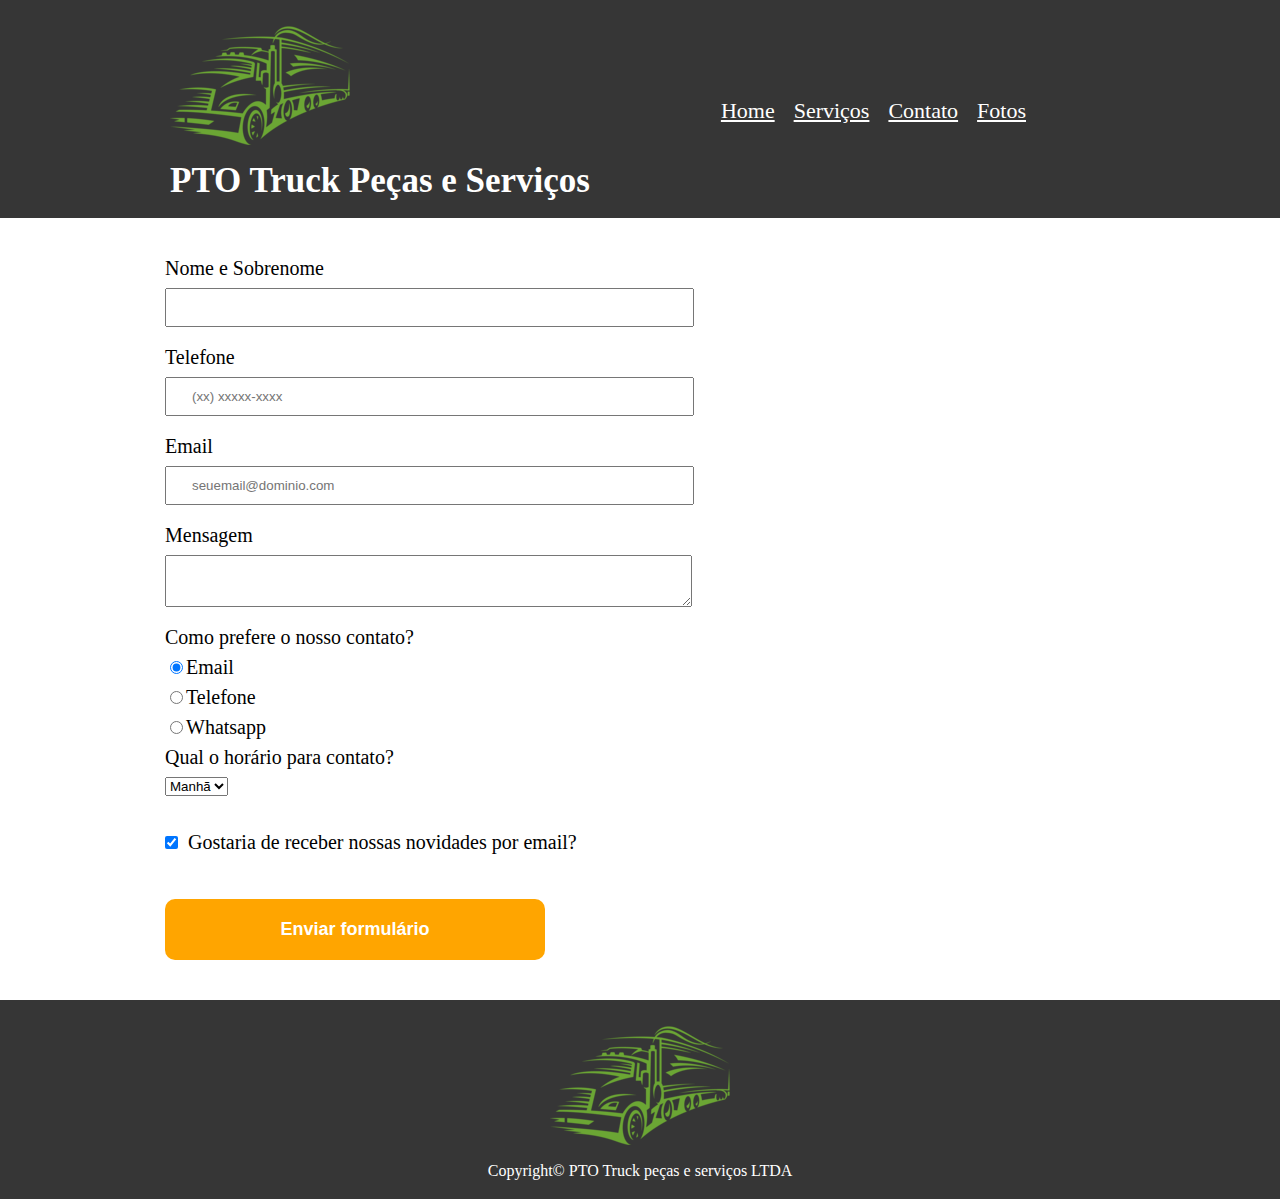
==== contato.html @ 8f792637 "estilo do botão enviar alterado" ====
<!DOCTYPE html>
<html lang="pt-br">
    <head>
        <meta charset="UTF-8">
        <title>PTO Truck</title>
        <link rel="stylesheet" href="css\reset.css">
        <link rel="stylesheet" type="text/css" href="css\contato.css">
    </head>
    <body>
        <header>
            <div id="titulo"> 
                <img src="imagens\logo.png" alt="logo da pto truck">
                <h1>PTO Truck Peças e Serviços</h1>
                <nav>
                    <ul>
                        <li><a href="index.html">Home</a></li>
                        <li><a href="serviços.html">Serviços</a></li>
                        <li><a href="contato.html">Contato</a></li>
                        <li><a href="fotos.html">Fotos</a></li>
                    </ul>
                </nav>
            </div>
        </header>
        <main>
            <form>
                <label for="nomesobrenome">Nome e Sobrenome</label>
                <input type="text" id="nomesobrenome" class="input-padrao" required>

                <label for="telefone">Telefone</label>
                <input type="tel" id="telefone" class="input-padrao" required placeholder="(xx) xxxxx-xxxx">

                <label for="email">Email</label>
                <input type="email" id="email" class="input-padrao"required placeholder="seuemail@dominio.com">

                <label for="mensagem">Mensagem</label>
                <textarea cols="70" lows="10" id="mensagem" class="input-padrao"></textarea required>

                <fieldset>
                    <legend>Como prefere o nosso contato?</legend>
                    <label for="email-radio"><input type="radio" id="email-radio" name="contato" required checked>Email</label>

                    <label for="telefone-radio"><input type="radio" id="telefone-radio" name="contato" required>Telefone</label>

                    <label for="whatsapp-radio"><input type="radio" id="whatsapp-radio" name="contato" required>Whatsapp</label>
                </fieldset>

                <fieldset>
                    <legend>Qual o horário para contato?</legend>
                    <select>
                        <option>Manhã</option>
                        <option>Tarde</option>
                        <option>Noite</option>
                    </select>
                </fieldset>
                <label><input type="checkbox" class="checkbox"  checked>Gostaria de receber nossas novidades por email?</label>
                <input type="submit" class="enviar" value="Enviar formulário">
            </form>
        </main>
        <footer>
            <img src="imagens\logo.png" alt="logo da pto truck">
            <p>Copyright&copy; PTO Truck peças e serviços LTDA</p>
        </footer>
    </body>
</html>
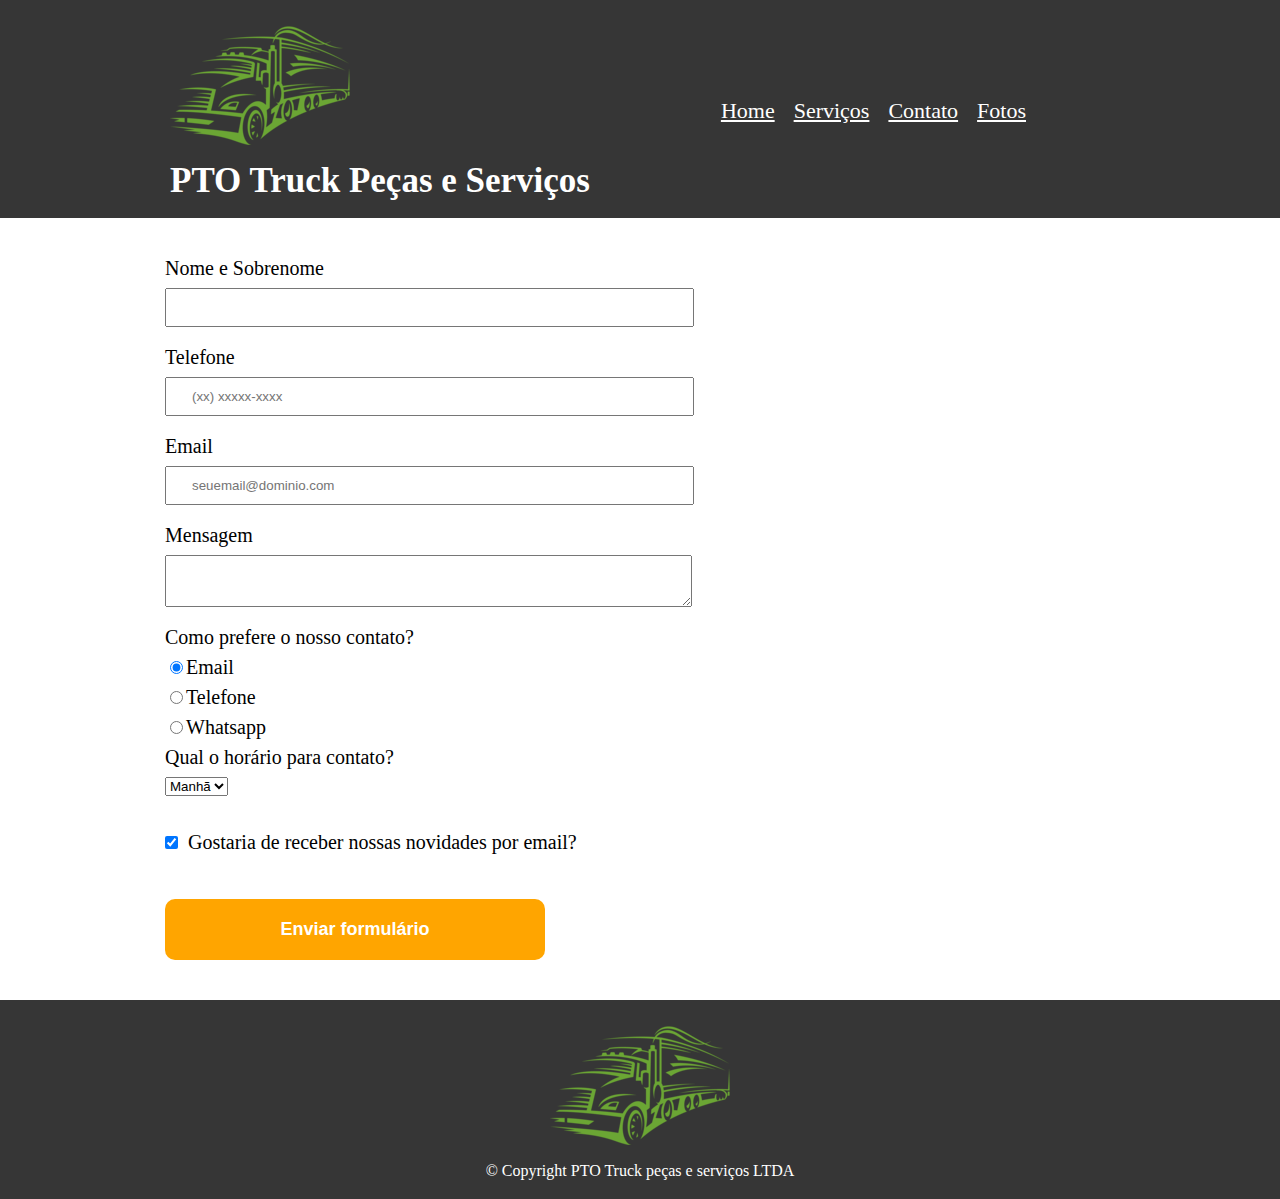
==== commit 26b58d12: "Margem de serviços" ====
--- a/contato.html
+++ b/contato.html
@@ -58,7 +58,7 @@
         </main>
         <footer>
             <img src="imagens\logo.png" alt="logo da pto truck">
-            <p>Copyright&copy; PTO Truck peças e serviços LTDA</p>
+            <p>&copy; Copyright PTO Truck peças e serviços LTDA</p>
         </footer>
     </body>
 </html>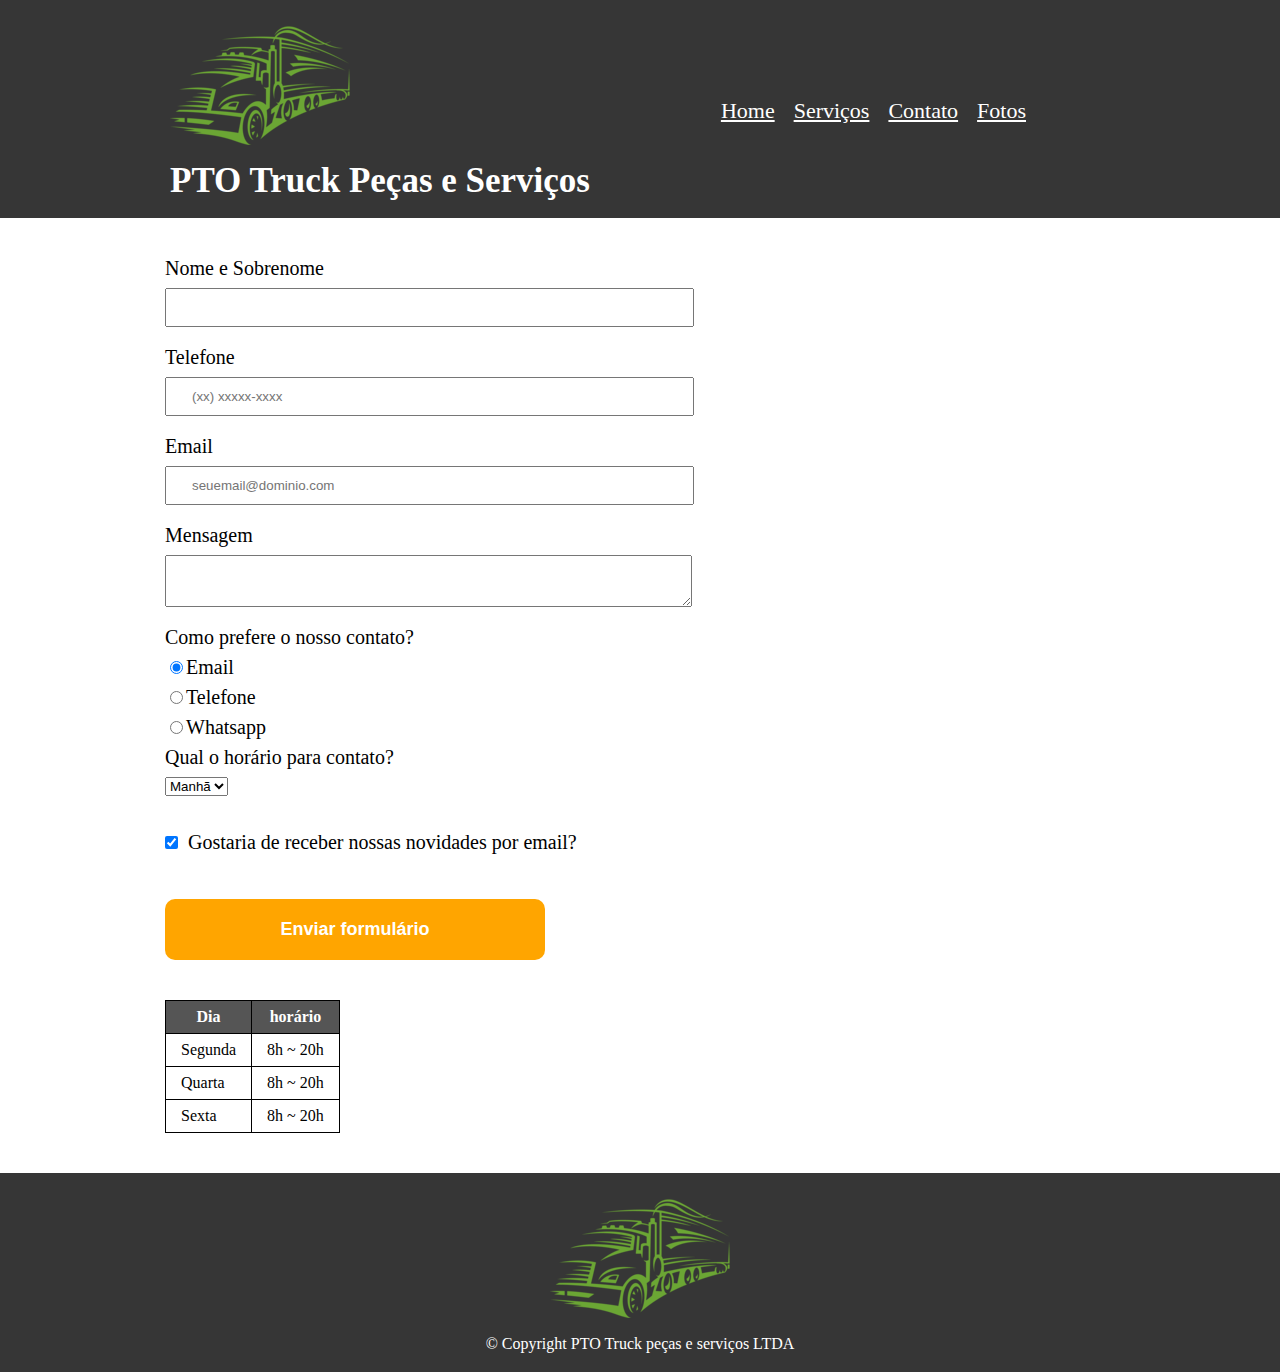
==== commit d1c6c5cc: "tabela de horário inserida" ====
--- a/contato.html
+++ b/contato.html
@@ -55,6 +55,28 @@
                 <label><input type="checkbox" class="checkbox"  checked>Gostaria de receber nossas novidades por email?</label>
                 <input type="submit" class="enviar" value="Enviar formulário">
             </form>
+            <table>
+                <thead>
+                    <tr>
+                        <th>Dia</th>
+                        <th>horário</th>
+                    </tr>
+                </thead>
+                <tbody>
+                    <tr>
+                        <td>Segunda</td>
+                        <td>8h ~ 20h</td>
+                    </tr>
+                    <tr>
+                        <td>Quarta</td>
+                        <td>8h ~ 20h</td>
+                    </tr>
+                    <tr>
+                        <td>Sexta</td>
+                        <td>8h ~ 20h</td>
+                    </tr>
+                </tbody>
+            </table>
         </main>
         <footer>
             <img src="imagens\logo.png" alt="logo da pto truck">
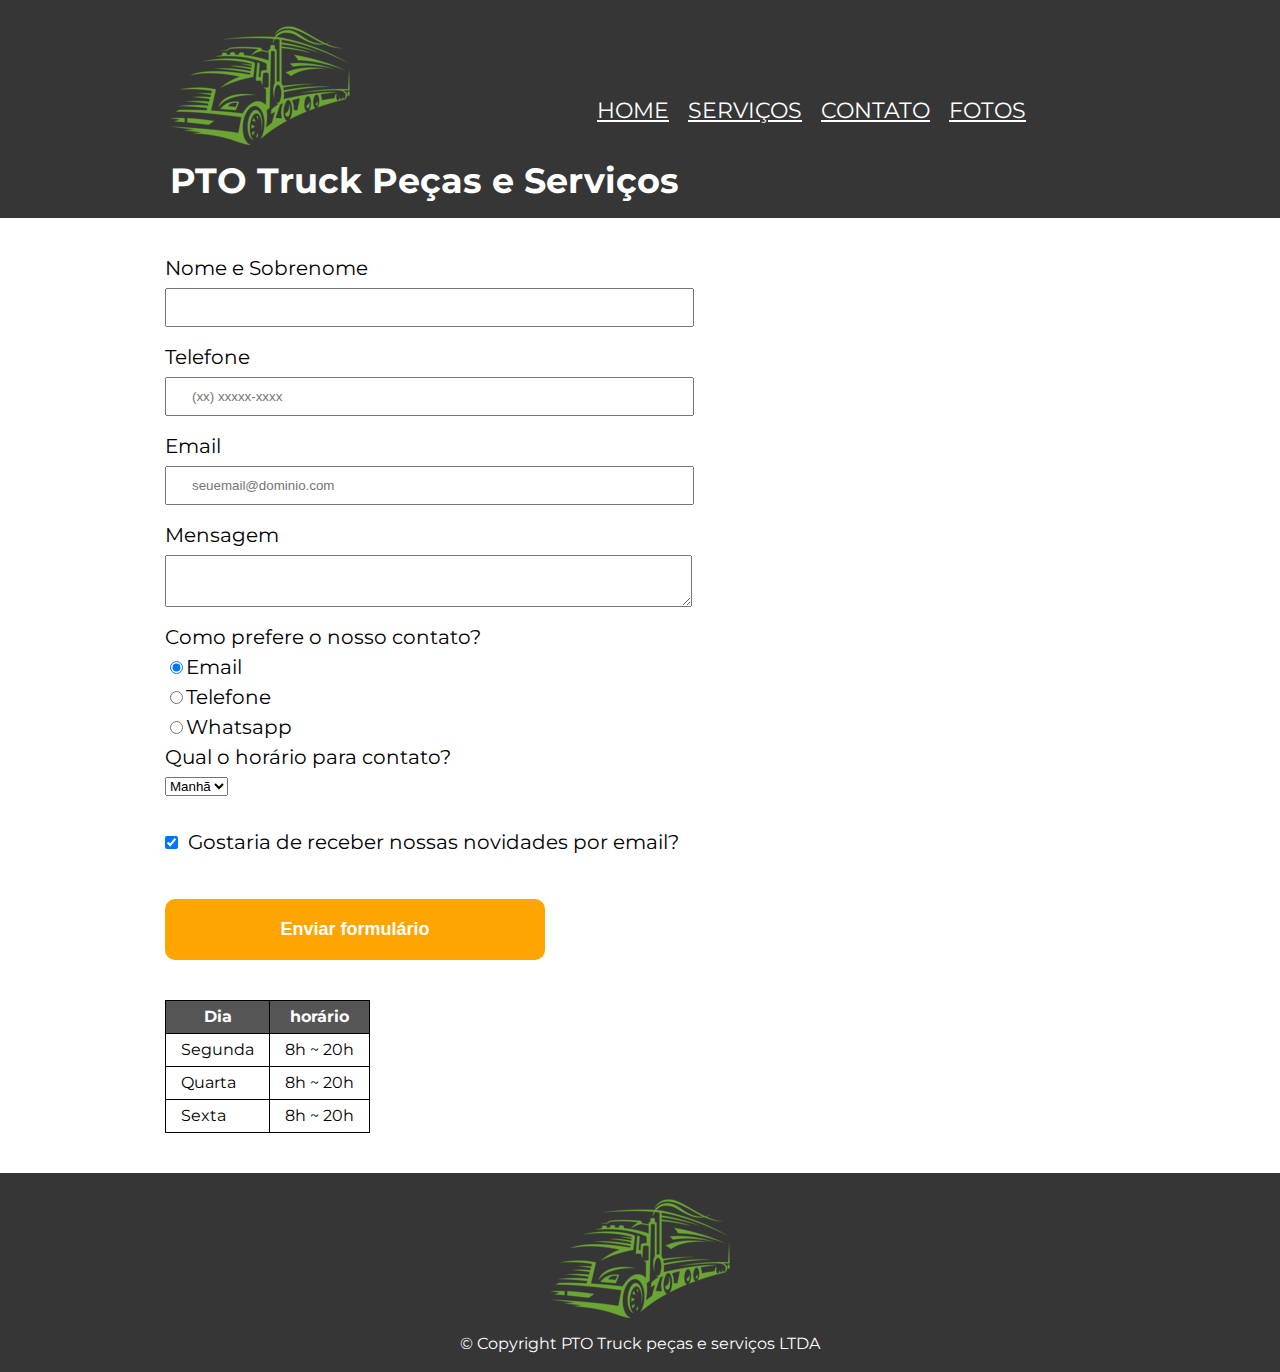
==== commit a18a177d: "mudança na font family" ====
--- a/contato.html
+++ b/contato.html
@@ -5,6 +5,8 @@
         <title>PTO Truck</title>
         <link rel="stylesheet" href="css\reset.css">
         <link rel="stylesheet" type="text/css" href="css\contato.css">
+        <link href="https://fonts.googleapis.com/css2?family=Montserrat:wght@100&display=swap" rel="stylesheet">
+        
     </head>
     <body>
         <header>
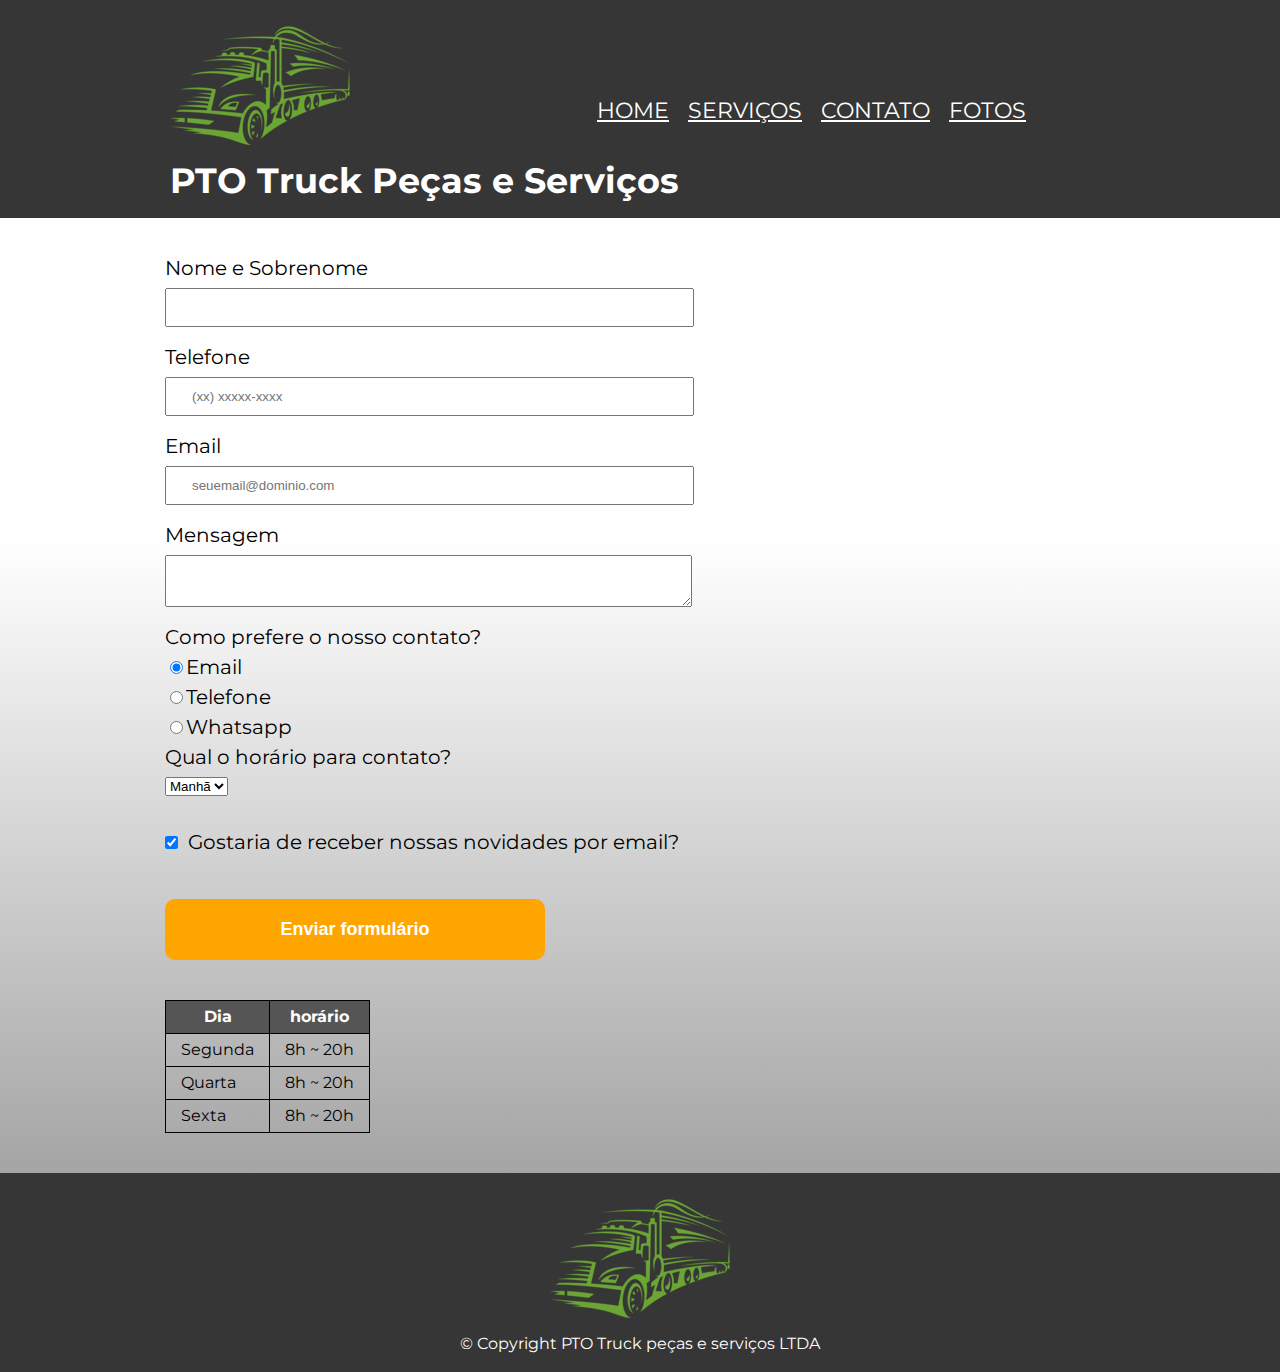
==== commit bb9a96f9: "inserido icons nas demais abas" ====
--- a/contato.html
+++ b/contato.html
@@ -3,9 +3,10 @@
     <head>
         <meta charset="UTF-8">
         <title>PTO Truck</title>
+        <link rel="icon" href="logo.png">
         <link rel="stylesheet" href="css\reset.css">
         <link rel="stylesheet" type="text/css" href="css\contato.css">
-        <link href="https://fonts.googleapis.com/css2?family=Montserrat:wght@100&display=swap" rel="stylesheet">
+        <link href="https://fonts.googleapis.com/css?family=Montserrat&display=swap" rel="stylesheet">
         
     </head>
     <body>
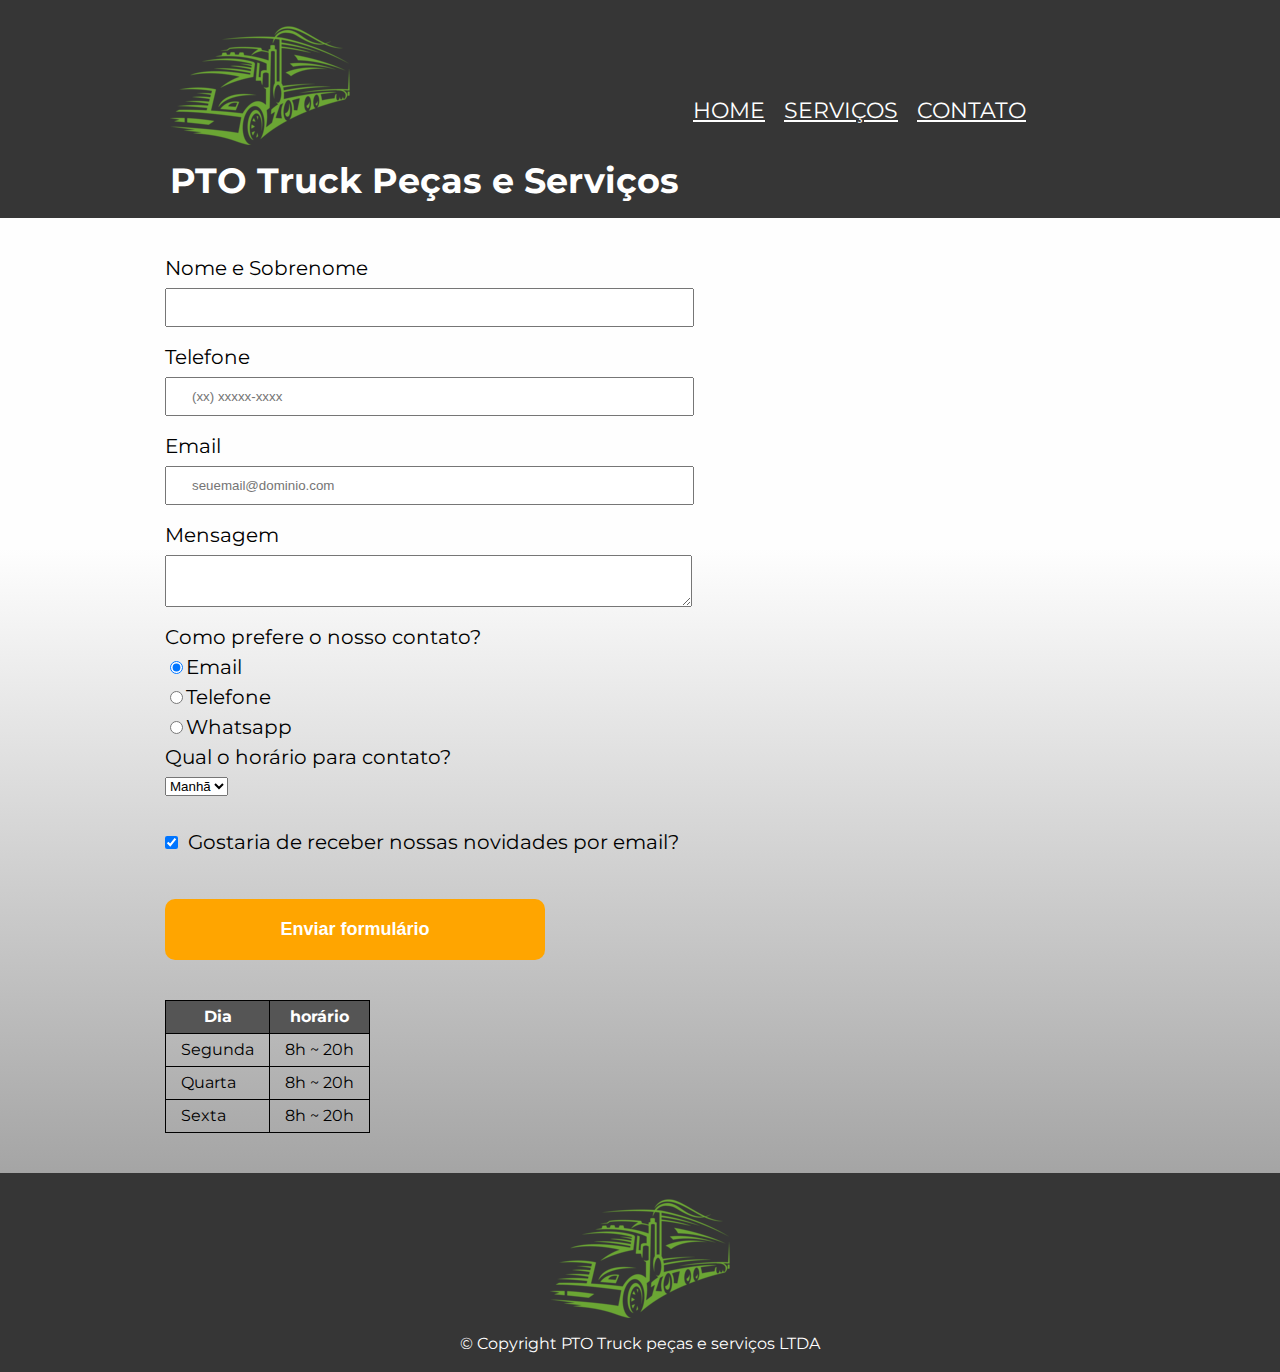
==== commit 731954bd: "Página de fotos excluída" ====
--- a/contato.html
+++ b/contato.html
@@ -2,6 +2,7 @@
 <html lang="pt-br">
     <head>
         <meta charset="UTF-8">
+        <meta name="viewport" content="width=device-width">
         <title>PTO Truck</title>
         <link rel="icon" href="logo.png">
         <link rel="stylesheet" href="css\reset.css">
@@ -12,14 +13,13 @@
     <body>
         <header>
             <div id="titulo"> 
-                <img src="imagens\logo.png" alt="logo da pto truck">
+                <img class="logo-inicial" src="imagens\logo.png" alt="logo da pto truck">
                 <h1>PTO Truck Peças e Serviços</h1>
                 <nav>
                     <ul>
                         <li><a href="index.html">Home</a></li>
                         <li><a href="serviços.html">Serviços</a></li>
                         <li><a href="contato.html">Contato</a></li>
-                        <li><a href="fotos.html">Fotos</a></li>
                     </ul>
                 </nav>
             </div>
